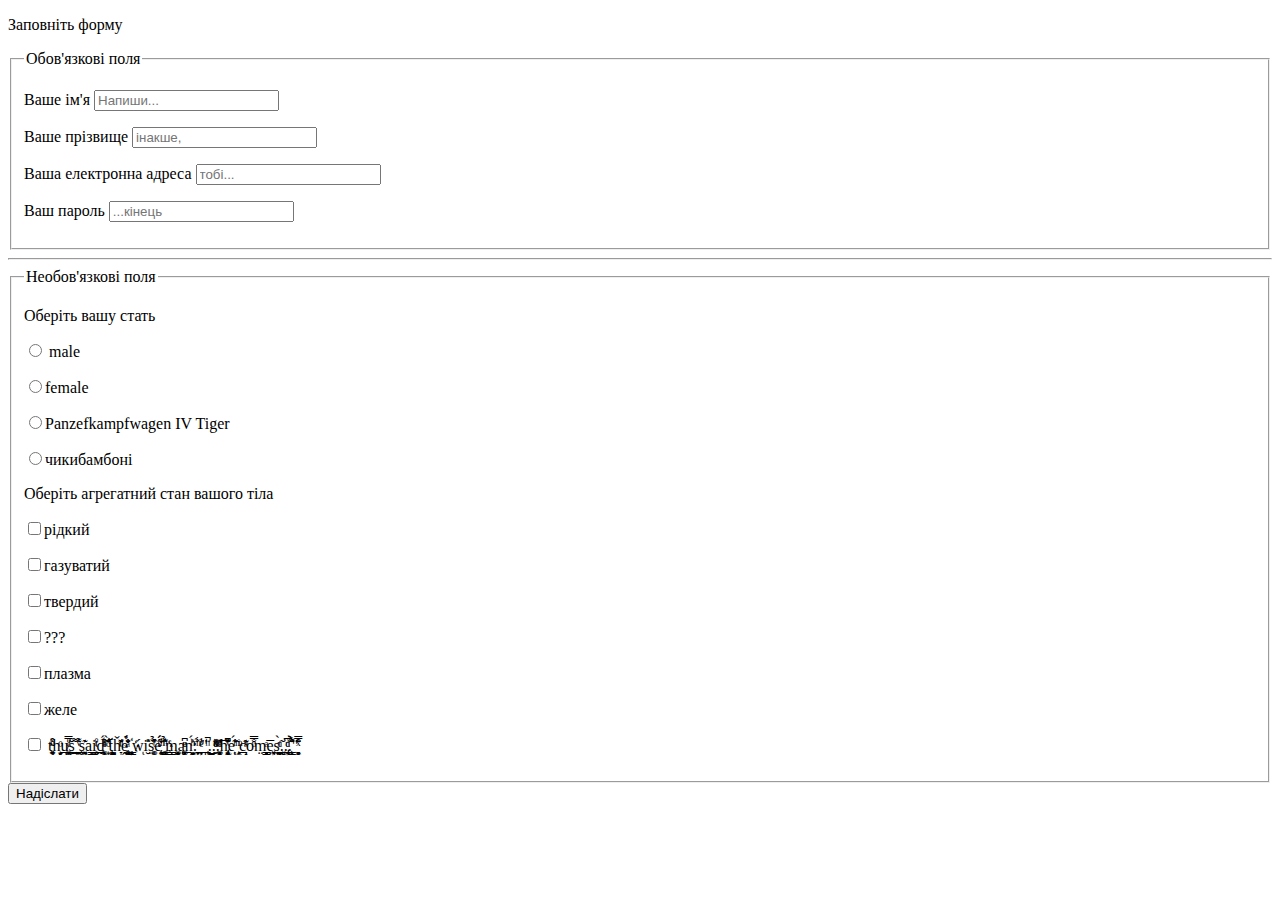
==== forma.html @ ae327d54 "Add files via upload" ====
<!DOCTYPE html>
<html lang="en">
<head>
	<meta charset="UTF-8">
	<title>Document</title>
</head>
<body>
	<p>Заповніть форму</p>

	<form name="frm">
		<fieldset><legend>Обов'язкові поля</legend>
		<p>Ваше ім'я <input type="text" name="name" placeholder="Напиши..." required></p>
		<p>Ваше прізвище <input type="text" name="surname" placeholder="інакше," required></p>
		<p>Ваша електронна адреса <input type="email" name="email" placeholder="тобі..." required></p>
		<p>Ваш пароль <input type="password" name="password" placeholder="...кінець" required>
		</fieldset>
		<hr>
		<fieldset><legend>Необов'язкові поля</legend>	
		<p>Оберіть вашу стать</p>
		<p><input type="radio" name="gender" > male </p>
		<p><input type="radio" name="gender" >female</p>
		<p><input type="radio" name="gender" >Panzefkampfwagen IV Tiger</p>
		<p><input type="radio" name="gender" >чикибамбоні</p>
		<p>Оберіть агрегатний стан вашого тіла</p>
		<p><input type="checkbox" name="field" >рідкий</p>
		<p><input type="checkbox" name="field" >газуватий</p>
		<p><input type="checkbox" name="field" >твердий</p>
		<p><input type="checkbox" name="field" >???</p>
		<p><input type="checkbox" name="field" >плазма</p>
		<p><input type="checkbox" name="field" >желе</p>
		<p><input type="checkbox" name="field" >
t̴̥̜͍̫͍̖ͪ͒h̙̗̬̹ͦ͟u̸̠͚̪̭͎̼̿̎ͨs̰̠̯̆͌͜ ̲͖͙͌ͮ̾ş̰̭̟͍̘̇͊a͇̭i̯̥̬ͭ̊ͬ͢d͙͙̠͚̰̩̹ͭͣ͑ͪ͛́̃ ͙̹̆̓̂̀ͩt̨͖̺̯͈͕̆̈ȟ̞ͬ̌͊ͧ̕ḙ̤̹͚̥̮̭ͣ̆̍̈́̍̉̓́ ҉̹̦̻͔͙̳ẃͅi̮̎̍s̜̥͚̤̏̉̽̒̑̑ͭé͈̹̯̖̓́̐ͫ́ ̔̈̋̓ͪ̉҉͇̩̩͕̯͚m̬̣̳̯͚͙̘ą̟̱͚͙̱̹ͧͤ͆ṉ̬̭͖̝͗ͪ̍́:̰͉̩ͫ̒͋ ̦̩̲͙ͬ̾ͤ̓͢"̜͉̪̈ͪ̚͜.̺.̣̼ͯͦͩͧ̽ͯ̋.̮͚̻̘ͩͧ͂ͮ͑͞ͅh̢̭̥̜̖̗̬͆ͯ͊̽̏e͎̓ͬ͑́̃͂ͅ ̭̹ͫͥͅc̲̝͕͊ͣͮoͧ̿̐̿m͈̤̙̖͇ͣe͉̦͓̼̣̅s̝͕̬͖̩̰̪ͭ̀ͧ̃.̲̻̲͍̕.̢̣͖̦͗ͩ̅ͧ.̧̳̗̉̎͋̀̄͌"͉͎̻͖̑͂̄̿ͯ</p>

		</fieldset>
	<button>Надіслати</button>	
	</form>
	
</body>
</html>
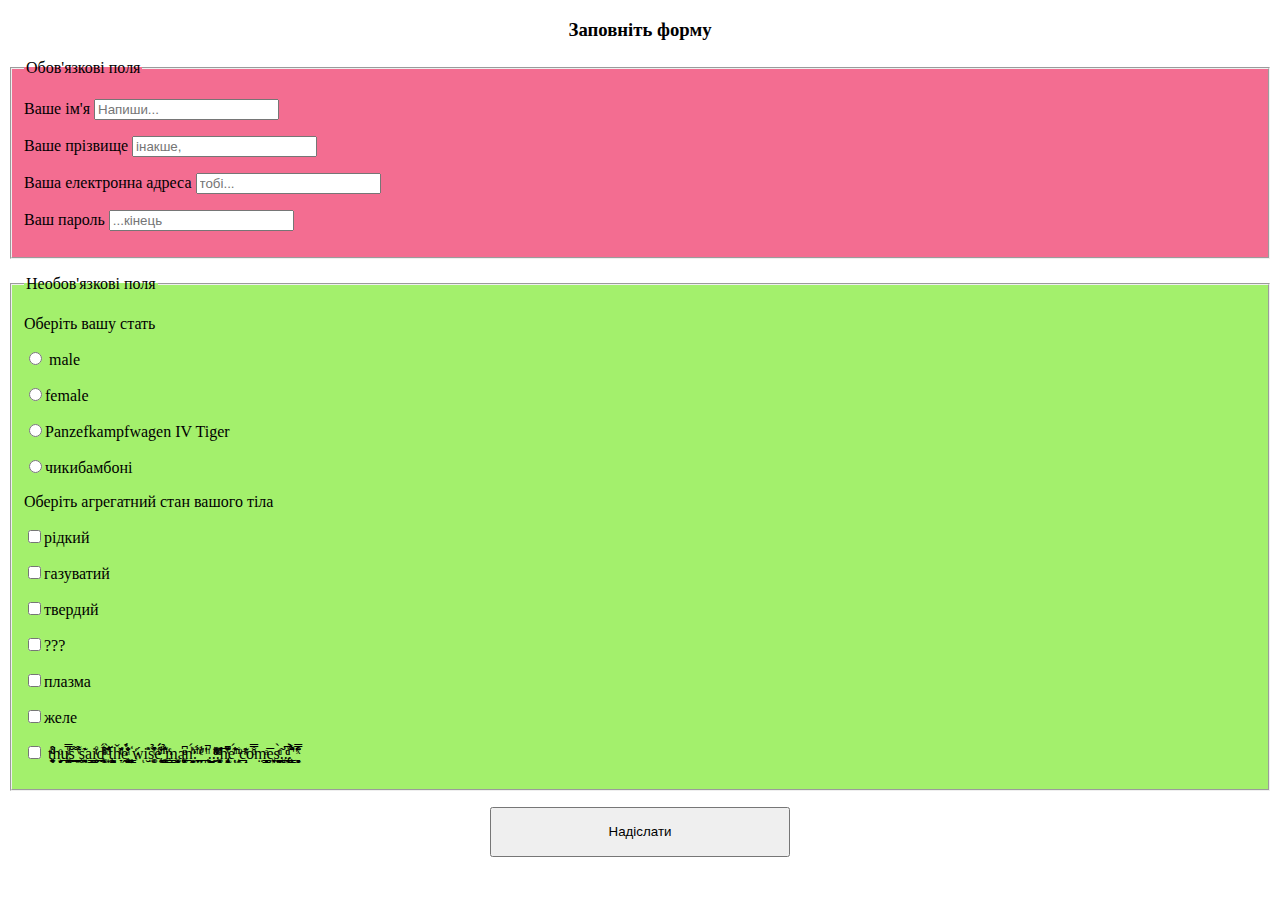
==== commit 231eaca6: "Add files via upload" ====
--- a/forma.html
+++ b/forma.html
@@ -3,19 +3,25 @@
 <head>
 	<meta charset="UTF-8">
 	<title>Document</title>
+	<style type="text/css">
+		button {height: 50px;
+			width: 300px;}
+		button:hover {background-color: #5B4CD8}
+		
+	</style>
 </head>
 <body>
-	<p>Заповніть форму</p>
+	<h3 align="center">Заповніть форму</h3>
 
 	<form name="frm">
-		<fieldset><legend>Обов'язкові поля</legend>
+		<fieldset style="background-color: #F36D91"><legend>Обов'язкові поля</legend>
 		<p>Ваше ім'я <input type="text" name="name" placeholder="Напиши..." required></p>
 		<p>Ваше прізвище <input type="text" name="surname" placeholder="інакше," required></p>
 		<p>Ваша електронна адреса <input type="email" name="email" placeholder="тобі..." required></p>
 		<p>Ваш пароль <input type="password" name="password" placeholder="...кінець" required>
 		</fieldset>
-		<hr>
-		<fieldset><legend>Необов'язкові поля</legend>	
+		<p></p>
+		<fieldset style="background-color:  #A3F06C" ><legend>Необов'язкові поля</legend>	
 		<p>Оберіть вашу стать</p>
 		<p><input type="radio" name="gender" > male </p>
 		<p><input type="radio" name="gender" >female</p>
@@ -32,7 +38,8 @@
 t̴̥̜͍̫͍̖ͪ͒h̙̗̬̹ͦ͟u̸̠͚̪̭͎̼̿̎ͨs̰̠̯̆͌͜ ̲͖͙͌ͮ̾ş̰̭̟͍̘̇͊a͇̭i̯̥̬ͭ̊ͬ͢d͙͙̠͚̰̩̹ͭͣ͑ͪ͛́̃ ͙̹̆̓̂̀ͩt̨͖̺̯͈͕̆̈ȟ̞ͬ̌͊ͧ̕ḙ̤̹͚̥̮̭ͣ̆̍̈́̍̉̓́ ҉̹̦̻͔͙̳ẃͅi̮̎̍s̜̥͚̤̏̉̽̒̑̑ͭé͈̹̯̖̓́̐ͫ́ ̔̈̋̓ͪ̉҉͇̩̩͕̯͚m̬̣̳̯͚͙̘ą̟̱͚͙̱̹ͧͤ͆ṉ̬̭͖̝͗ͪ̍́:̰͉̩ͫ̒͋ ̦̩̲͙ͬ̾ͤ̓͢"̜͉̪̈ͪ̚͜.̺.̣̼ͯͦͩͧ̽ͯ̋.̮͚̻̘ͩͧ͂ͮ͑͞ͅh̢̭̥̜̖̗̬͆ͯ͊̽̏e͎̓ͬ͑́̃͂ͅ ̭̹ͫͥͅc̲̝͕͊ͣͮoͧ̿̐̿m͈̤̙̖͇ͣe͉̦͓̼̣̅s̝͕̬͖̩̰̪ͭ̀ͧ̃.̲̻̲͍̕.̢̣͖̦͗ͩ̅ͧ.̧̳̗̉̎͋̀̄͌"͉͎̻͖̑͂̄̿ͯ</p>
 
 		</fieldset>
-	<button>Надіслати</button>	
+		<p></p>
+	<center><button>Надіслати</button>	
 	</form>
 	
 </body>
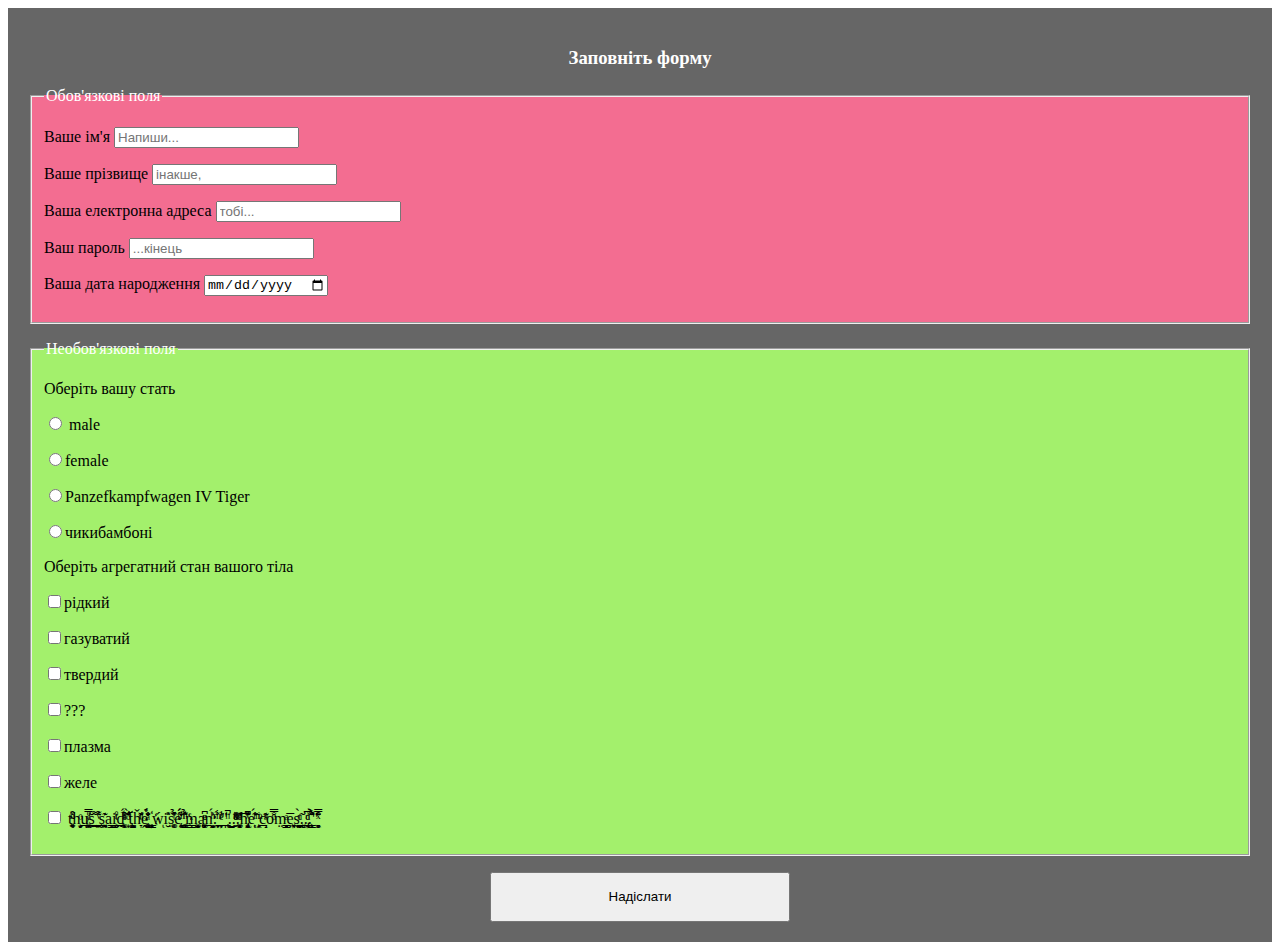
==== commit 5cce6307: "Add files via upload" ====
--- a/forma.html
+++ b/forma.html
@@ -7,10 +7,13 @@
 		button {height: 50px;
 			width: 300px;}
 		button:hover {background-color: #5B4CD8}
-		
+		body {background-image: url(https://i.redd.it/3t88melm5eb01.jpg); background-repeat: no-repeat;}
+		div {background: rgba(0,0,0,0.6); color: #fff; padding: 20px;}
+		p  {color: black}
 	</style>
 </head>
 <body>
+	<div>
 	<h3 align="center">Заповніть форму</h3>
 
 	<form name="frm">
@@ -19,6 +22,7 @@
 		<p>Ваше прізвище <input type="text" name="surname" placeholder="інакше," required></p>
 		<p>Ваша електронна адреса <input type="email" name="email" placeholder="тобі..." required></p>
 		<p>Ваш пароль <input type="password" name="password" placeholder="...кінець" required>
+		<p>Ваша дата народження <input type="date" name="data"  required></p>
 		</fieldset>
 		<p></p>
 		<fieldset style="background-color:  #A3F06C" ><legend>Необов'язкові поля</legend>	
@@ -39,8 +43,8 @@
 
 		</fieldset>
 		<p></p>
-	<center><button>Надіслати</button>	
-	</form>
+	<center><button>Надіслати</button></center>	
+	</form></div>
 	
 </body>
 </html>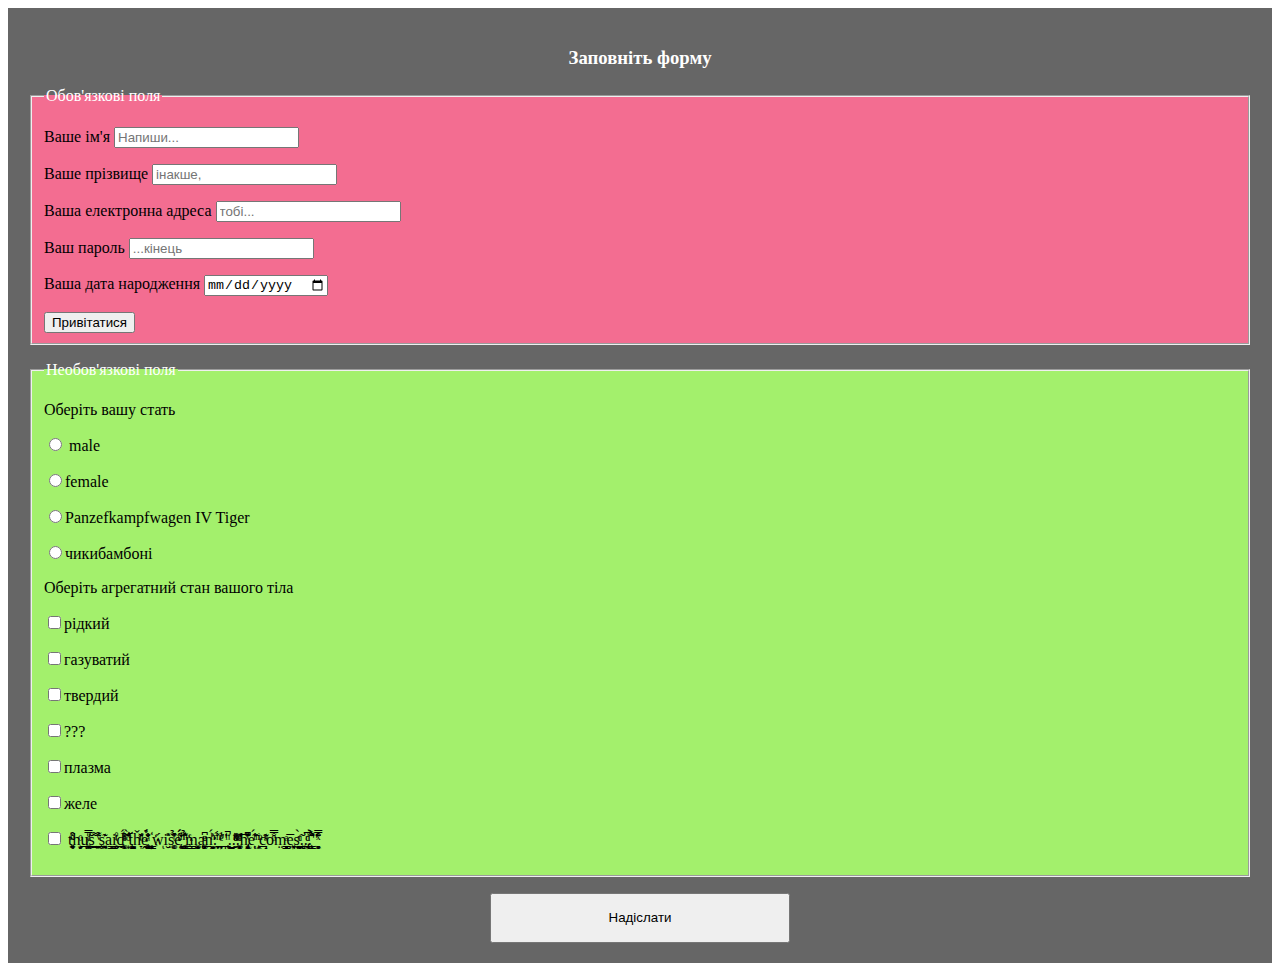
==== commit 12856e3b: "Add files via upload" ====
--- a/forma.html
+++ b/forma.html
@@ -11,6 +11,15 @@
 		div {background: rgba(0,0,0,0.6); color: #fff; padding: 20px;}
 		p  {color: black}
 	</style>
+	<script type="text/javascript">
+		function hello(){
+			x=document.frm.name.value;
+			y=document.frm.surname.value;
+			z=document.frm.email.value;
+			v=document.frm.data.value;
+			alert("Вітаємо, "+x+"" +y+". \nВи зареєстровані на сайті Професії майбутнього з такими даними: \nВаша пошта - " +z+". \nДата народження - " +v+". \nДата народження -" +v+"")
+		}
+	</script>
 </head>
 <body>
 	<div>
@@ -23,6 +32,7 @@
 		<p>Ваша електронна адреса <input type="email" name="email" placeholder="тобі..." required></p>
 		<p>Ваш пароль <input type="password" name="password" placeholder="...кінець" required>
 		<p>Ваша дата народження <input type="date" name="data"  required></p>
+		<input type="button" value="Привітатися" onclick="hello()">
 		</fieldset>
 		<p></p>
 		<fieldset style="background-color:  #A3F06C" ><legend>Необов'язкові поля</legend>	
@@ -40,6 +50,7 @@
 		<p><input type="checkbox" name="field" >желе</p>
 		<p><input type="checkbox" name="field" >
 t̴̥̜͍̫͍̖ͪ͒h̙̗̬̹ͦ͟u̸̠͚̪̭͎̼̿̎ͨs̰̠̯̆͌͜ ̲͖͙͌ͮ̾ş̰̭̟͍̘̇͊a͇̭i̯̥̬ͭ̊ͬ͢d͙͙̠͚̰̩̹ͭͣ͑ͪ͛́̃ ͙̹̆̓̂̀ͩt̨͖̺̯͈͕̆̈ȟ̞ͬ̌͊ͧ̕ḙ̤̹͚̥̮̭ͣ̆̍̈́̍̉̓́ ҉̹̦̻͔͙̳ẃͅi̮̎̍s̜̥͚̤̏̉̽̒̑̑ͭé͈̹̯̖̓́̐ͫ́ ̔̈̋̓ͪ̉҉͇̩̩͕̯͚m̬̣̳̯͚͙̘ą̟̱͚͙̱̹ͧͤ͆ṉ̬̭͖̝͗ͪ̍́:̰͉̩ͫ̒͋ ̦̩̲͙ͬ̾ͤ̓͢"̜͉̪̈ͪ̚͜.̺.̣̼ͯͦͩͧ̽ͯ̋.̮͚̻̘ͩͧ͂ͮ͑͞ͅh̢̭̥̜̖̗̬͆ͯ͊̽̏e͎̓ͬ͑́̃͂ͅ ̭̹ͫͥͅc̲̝͕͊ͣͮoͧ̿̐̿m͈̤̙̖͇ͣe͉̦͓̼̣̅s̝͕̬͖̩̰̪ͭ̀ͧ̃.̲̻̲͍̕.̢̣͖̦͗ͩ̅ͧ.̧̳̗̉̎͋̀̄͌"͉͎̻͖̑͂̄̿ͯ</p>
+		
 
 		</fieldset>
 		<p></p>
